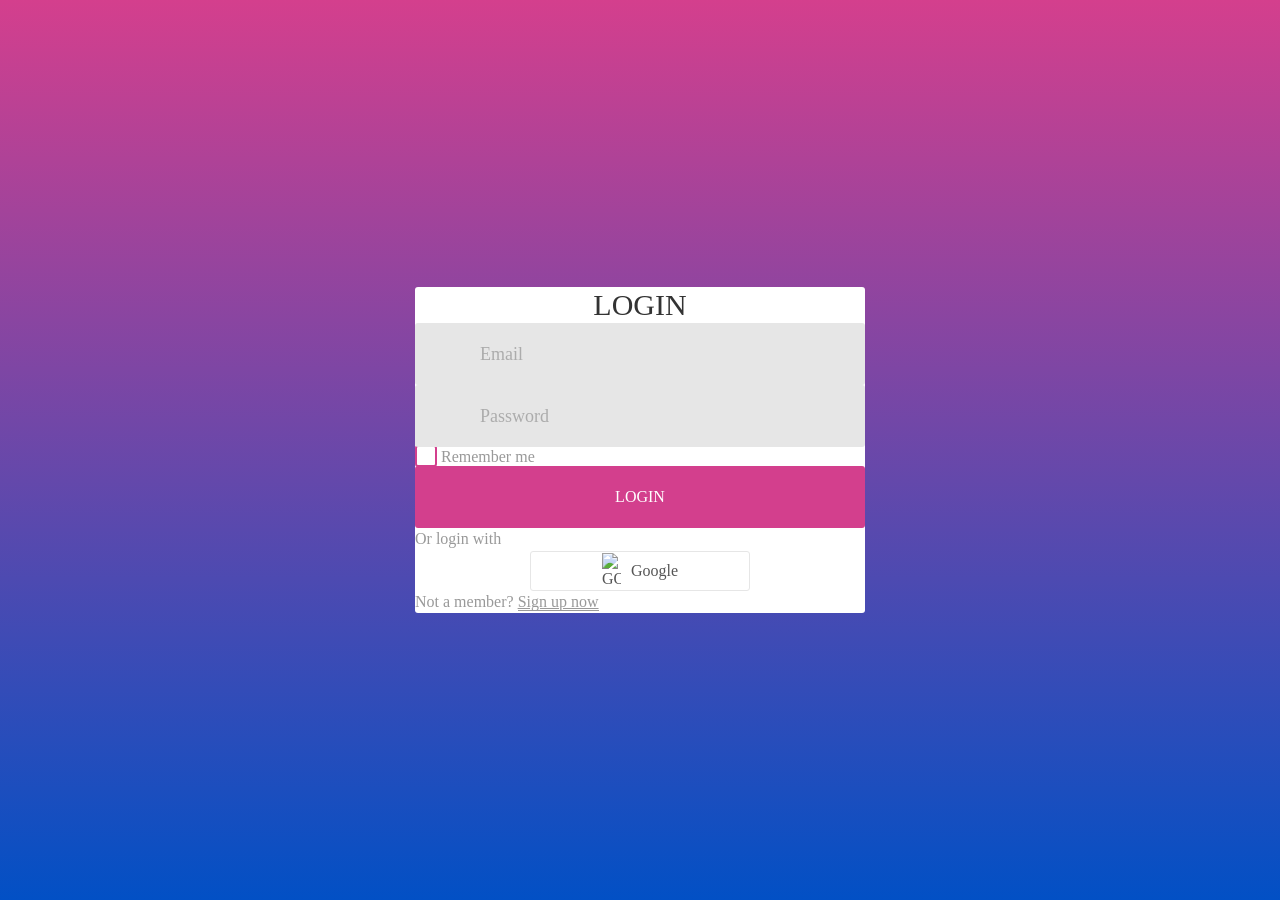
==== frontend/fe/index.html @ 8f48d096 "first commit" ====
<!DOCTYPE html>
<html lang="en">
<head>
    <meta charset="UTF-8">
    <meta http-equiv="X-UA-Compatible" content="IE=edge">
    <meta name="viewport" content="width=device-width, initial-scale=1.0">
</head>
<body>
    <script>
        location.href="./auth/login.html";
    </script>
</body>
</html>
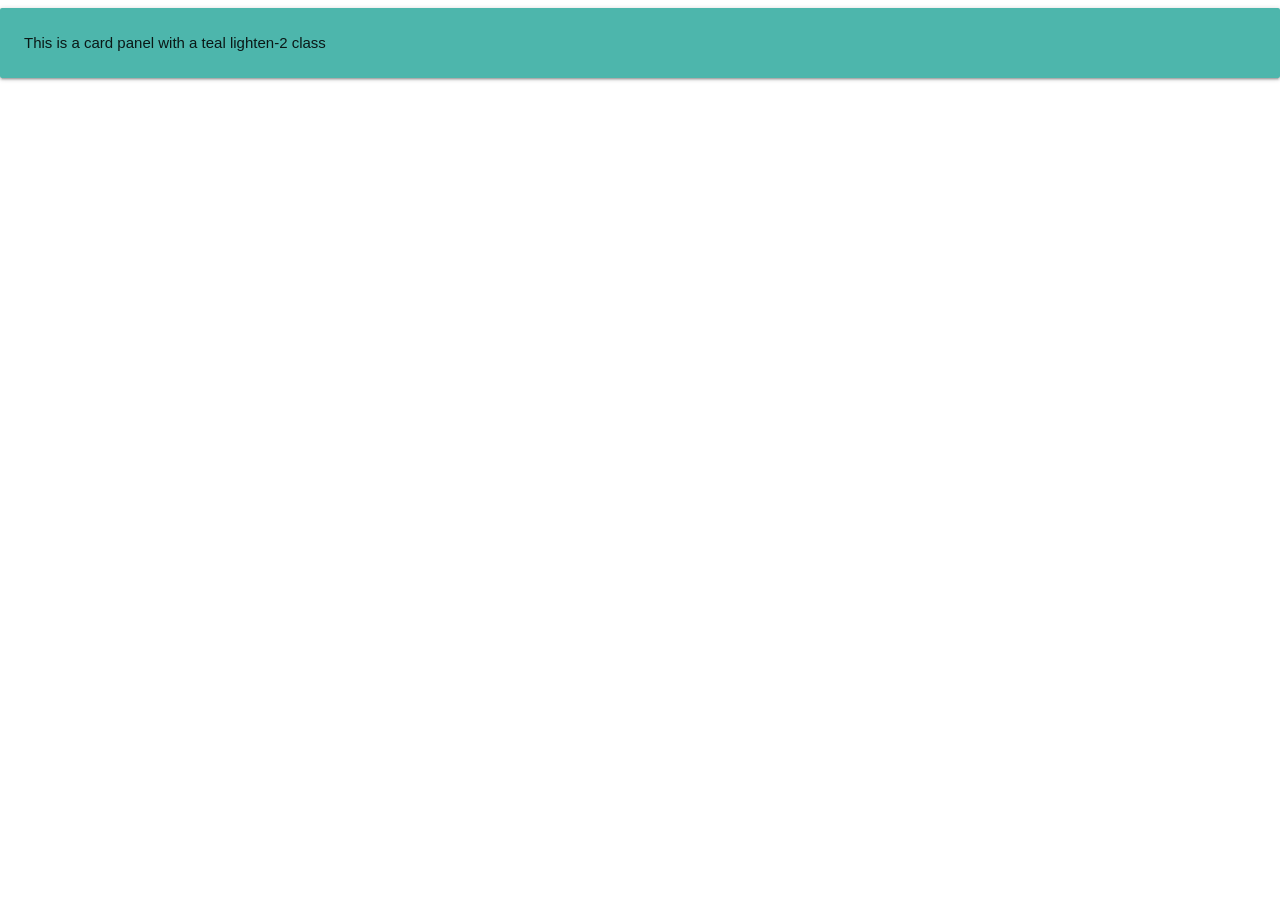
==== commit 715cb0ef: "automated commit 28/03/2022 22:39" ====
--- a/frontend/fe/index.html
+++ b/frontend/fe/index.html
@@ -2,12 +2,19 @@
 <html lang="en">
 <head>
     <meta charset="UTF-8">
-    <meta http-equiv="X-UA-Compatible" content="IE=edge">
+    <meta http-equiv="X-UA-Compatible" content="IE=edge"
+    ><!--Import Google Icon Font-->
+    <link href="https://fonts.googleapis.com/icon?family=Material+Icons" rel="stylesheet">
+    <!--Import materialize.css-->
     <meta name="viewport" content="width=device-width, initial-scale=1.0">
+    <!-- Compiled and minified CSS -->
+    <link rel="stylesheet" href="https://cdnjs.cloudflare.com/ajax/libs/materialize/1.0.0/css/materialize.min.css">
+
+    <!-- Compiled and minified JavaScript -->
+    <script src="https://cdnjs.cloudflare.com/ajax/libs/materialize/1.0.0/js/materialize.min.js"></script>
+    <title>OpenGallery</title>
 </head>
 <body>
-    <script>
-        location.href="./auth/login.html";
-    </script>
+    <div class="card-panel teal lighten-2">This is a card panel with a teal lighten-2 class</div>
 </body>
 </html>
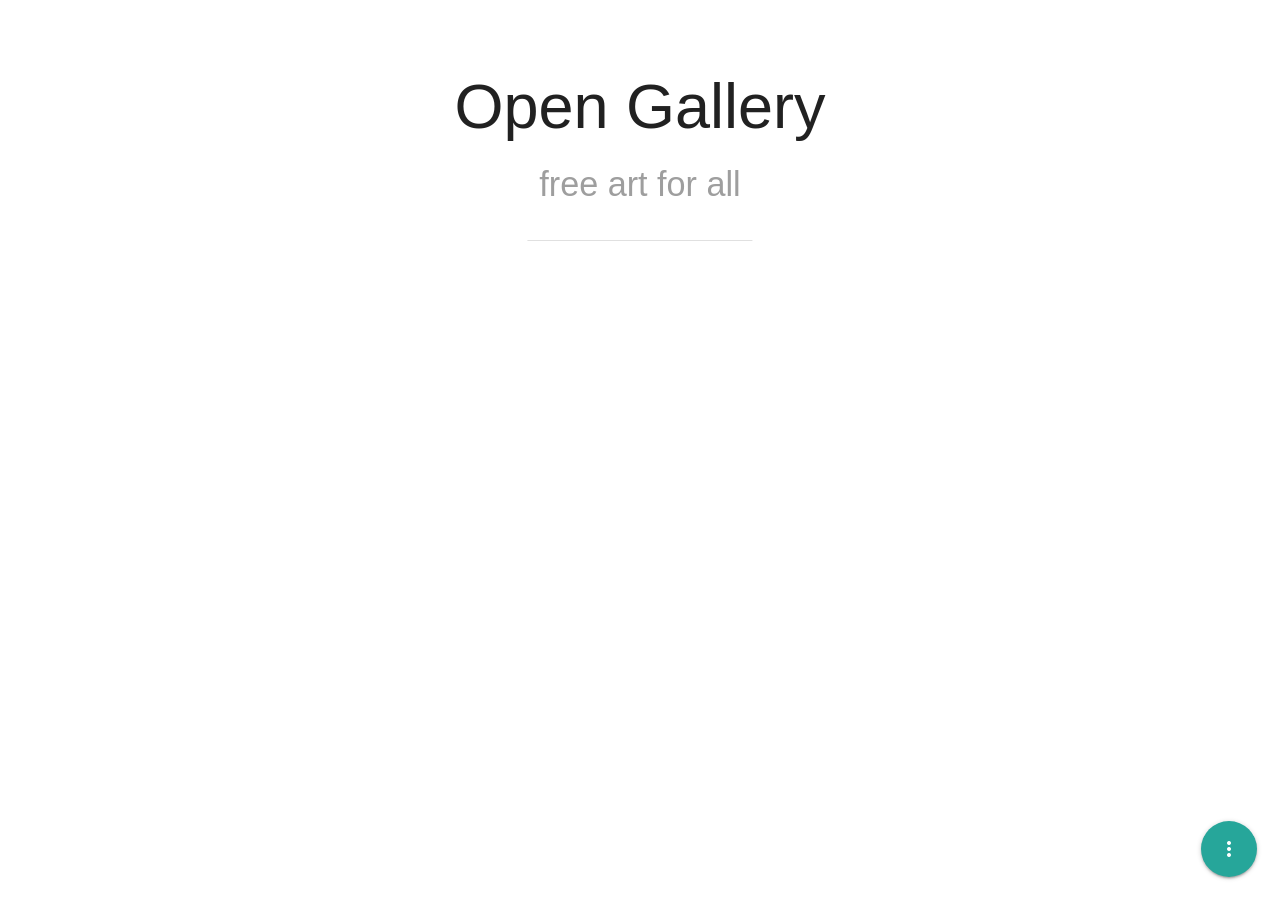
==== commit 09100c5d: "automated commit 29/03/2022 23:47" ====
--- a/frontend/fe/index.html
+++ b/frontend/fe/index.html
@@ -2,19 +2,226 @@
 <html lang="en">
 <head>
     <meta charset="UTF-8">
-    <meta http-equiv="X-UA-Compatible" content="IE=edge"
-    ><!--Import Google Icon Font-->
+    <meta http-equiv="X-UA-Compatible" content="IE=edge">
+
+    <!--Import Google Icon Font-->
     <link href="https://fonts.googleapis.com/icon?family=Material+Icons" rel="stylesheet">
     <!--Import materialize.css-->
-    <meta name="viewport" content="width=device-width, initial-scale=1.0">
-    <!-- Compiled and minified CSS -->
-    <link rel="stylesheet" href="https://cdnjs.cloudflare.com/ajax/libs/materialize/1.0.0/css/materialize.min.css">
-
-    <!-- Compiled and minified JavaScript -->
-    <script src="https://cdnjs.cloudflare.com/ajax/libs/materialize/1.0.0/js/materialize.min.js"></script>
+    <link type="text/css" rel="stylesheet" href="css/materialize.min.css"  media="screen,projection"/>
+
+    <!-- JQuery -->
+    <script src="https://ajax.googleapis.com/ajax/libs/jquery/3.6.0/jquery.min.js"></script>
+
+    <!--Let browser know website is optimized for mobile-->
+    <meta name="viewport" content="width=device-width, initial-scale=1.0"/>
+
     <title>OpenGallery</title>
+
+    <style>
+        .transparentBG {
+            background-color: rgba(94, 94, 94, 0.76);
+            border-radius: 0px 250px 250px 0px;
+        }
+        .test {
+            position: fixed;
+            left: 50%;
+            transform: translateX(-50%);
+        }
+        .outercontainer{
+            overflow-x: scroll;
+            position: relative;
+            scrollbar-width: none;
+            -ms-overflow-style: none;
+        }
+        .outercontainer::-webkit-scrollbar { display: none;}
+
+        .innercontainer {
+            /* display: flex; */
+            flex-flow: row;
+            justify-content: flex-start;
+            align-items: center;
+        }
+
+    </style>
 </head>
 <body>
-    <div class="card-panel teal lighten-2">This is a card panel with a teal lighten-2 class</div>
+
+    <script>
+
+        var myHeaders = new Headers();
+
+        var requestOptions = {
+            method: 'GET',
+            headers: myHeaders,
+            redirect: 'follow'
+        };
+
+        fetch("http://localhost:8080/art/getartwork", requestOptions)
+        .then(response => {
+
+            if (response.status === 404){
+                window.location.replace("404.html");
+                return
+            }
+            return response.text()
+        })
+        .then(result => {
+            var marsh = JSON.parse(result)
+            marsh.forEach(element => handleReq(element));
+        })
+        .catch(error => console.log(error));
+
+        function handleReq(datArr){
+
+            var likestatus
+            // var likenumber
+
+            // get star status
+            var requestOptions = {
+                method: 'GET',
+                headers: myHeaders,
+                redirect: 'follow',
+                credentials: 'include'
+            };
+
+            fetch("http://localhost:8080/getlikestatus/"+datArr.Id, requestOptions)
+            .then(response => response.text())
+            .then(result => handleLike(JSON.parse(result), datArr.Id))
+            .catch(error => console.log('error', error));
+
+            var artists = ""
+
+            datArr.Artists.forEach(element => {
+                artists += "<div class='chip'>"+element+"</div>"
+            });
+
+            document.getElementById("card").innerHTML += `
+            <div class="col s6">
+                 <div class="row">
+                    <div class="col s12" style="padding:25px;">
+                    <div class="card">
+                        <div class="card-image">
+                        <img src="assets/${datArr.Pictures[0]}" onclick="javascript:window.location='/artwork.html#${datArr.Id}';">
+                        <span class="card-title transparentBG" onclick="javascript:window.location='/artwork.html#${datArr.Id}';">${datArr.OriginalTitle}</span>
+                        <a id="${datArr.Id}starbtn" class="btn-floating halfway-fab waves-effect waves-light" onclick="toggleLike(${datArr.Id})"><i id="${datArr.Id}star" class="material-icons">star</i></a>
+                        </div>
+                        <div class="card-content" onclick="javascript:window.location='/artwork.html#${datArr.Id}';">
+                        ${artists}
+                        <p class="truncate">
+                            ${datArr.Description}
+                        <p>
+                        </div>
+                    </div>
+                    </div>
+                </div>
+            </div>
+            `
+        }
+
+
+        function handleLike(resp, id){
+            if (resp.Value){
+                document.getElementById(id+"star").classList.add('amber-text');
+                return
+            }
+            document.getElementById(id+"star").classList.remove('amber-text')
+        }
+
+        function toggleLike(artworkid){
+            var requestOptions = {
+                method: 'POST',
+                headers: myHeaders,
+                redirect: 'follow',
+                credentials: 'include'
+            };
+
+            fetch("http://localhost:8080/togglelike/"+artworkid, requestOptions)
+            .then(response => response.text())
+            .then(result => handleLike(JSON.parse(result), artworkid))
+            .catch(error => console.log('error', error));
+        }
+
+        window.onload = () => {
+                document.onwheel = customScrollFunction;
+
+                function customScrollFunction(event){
+
+            let deltaY = event.deltaY;
+            let deltaYSign = Math.sign(deltaY);
+
+            if(deltaYSign==-1){
+                document.getElementById("scrl1").scrollBy({
+                    top: 0,
+                    left: -169,
+                    behavior: 'auto'
+                });
+
+            }else{
+                document.getElementById("scrl1").scrollBy({
+                    top: 0,
+                    left: 169,
+                    behavior: 'auto'
+                });
+            }
+            }
+        }
+
+        $(document).ready(function(){
+            $('.fixed-action-btn').floatingActionButton({
+            // specify options here
+            });
+        });
+    </script>
+
+    <div class="test">
+        <div id="titles" class="center-align" style="padding: 30px;">
+            <div class="center-align">
+                <h1>Open Gallery</h1>
+                <h4 class="grey-text text-darken">free art for all</h4>
+            </div>
+            <br>
+            <div class="row">
+                <div class="center-align">
+                    <div class="col s2"></div>
+                    <div class="col s8">
+                        <div class="divider"></div>
+                    </div>
+                    <div class="col s2"></div>
+                </div>
+            </div>
+        </div>
+    </div>
+
+    <!-- <br>
+    <br> -->
+    <br>
+    <br>
+    <br>
+    <br>
+    <br>
+    <br>
+    <br>
+    <br>
+    <br>
+    <br>
+    <br>
+
+    <div class="outercontainer" id="scrl1">
+        <div class="innercontainer">
+            <div id="card" class="row valign-wrapper"></div>
+        </div>
+    </div>
+
+
+    <div class="fixed-action-btn">
+        <a class="btn-floating btn-large">
+        <i class="large material-icons">more_vert</i>
+        </a>
+        <ul>
+        <li><a class="btn-floating amber" onclick="javascript:window.location='/ranking.html';"><i class="material-icons">insert_chart</i></a></li>
+        </ul>
+    </div>
+
+    <script type="text/javascript" src="js/materialize.min.js"></script>
 </body>
 </html>
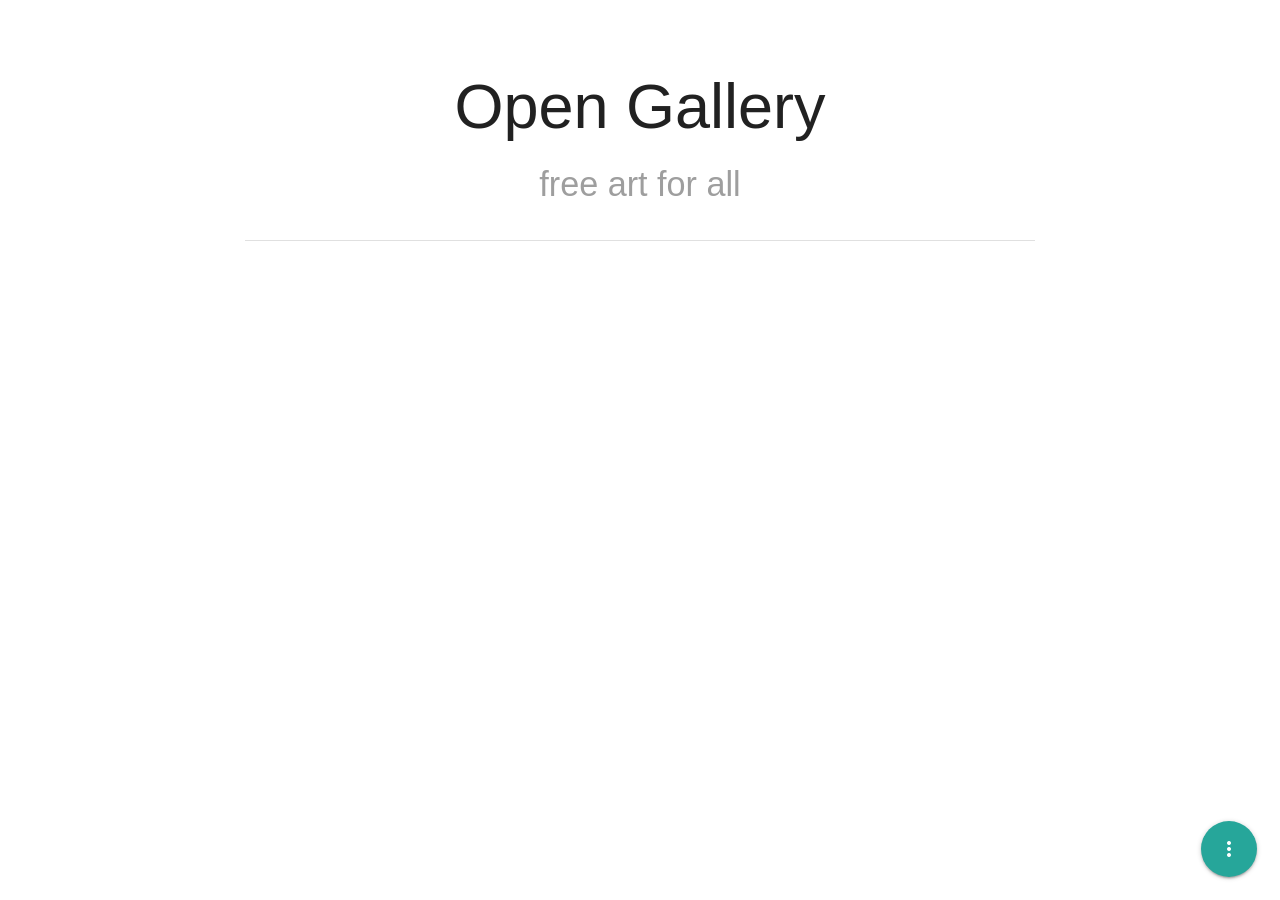
==== commit d87bf7ea: "automated commit 30/03/2022 12:50" ====
--- a/frontend/fe/index.html
+++ b/frontend/fe/index.html
@@ -173,38 +173,22 @@
         });
     </script>
 
-    <div class="test">
-        <div id="titles" class="center-align" style="padding: 30px;">
+    <div id="titles" class="center-align" style="padding: 30px;">
+        <div class="center-align">
+            <h1>Open Gallery</h1>
+            <h4 class="grey-text text-darken">free art for all</h4>
+        </div>
+        <br>
+        <div class="row">
             <div class="center-align">
-                <h1>Open Gallery</h1>
-                <h4 class="grey-text text-darken">free art for all</h4>
-            </div>
-            <br>
-            <div class="row">
-                <div class="center-align">
-                    <div class="col s2"></div>
-                    <div class="col s8">
-                        <div class="divider"></div>
-                    </div>
-                    <div class="col s2"></div>
+                <div class="col s2"></div>
+                <div class="col s8">
+                    <div class="divider"></div>
                 </div>
+                <div class="col s2"></div>
             </div>
         </div>
     </div>
-
-    <!-- <br>
-    <br> -->
-    <br>
-    <br>
-    <br>
-    <br>
-    <br>
-    <br>
-    <br>
-    <br>
-    <br>
-    <br>
-    <br>
 
     <div class="outercontainer" id="scrl1">
         <div class="innercontainer">
